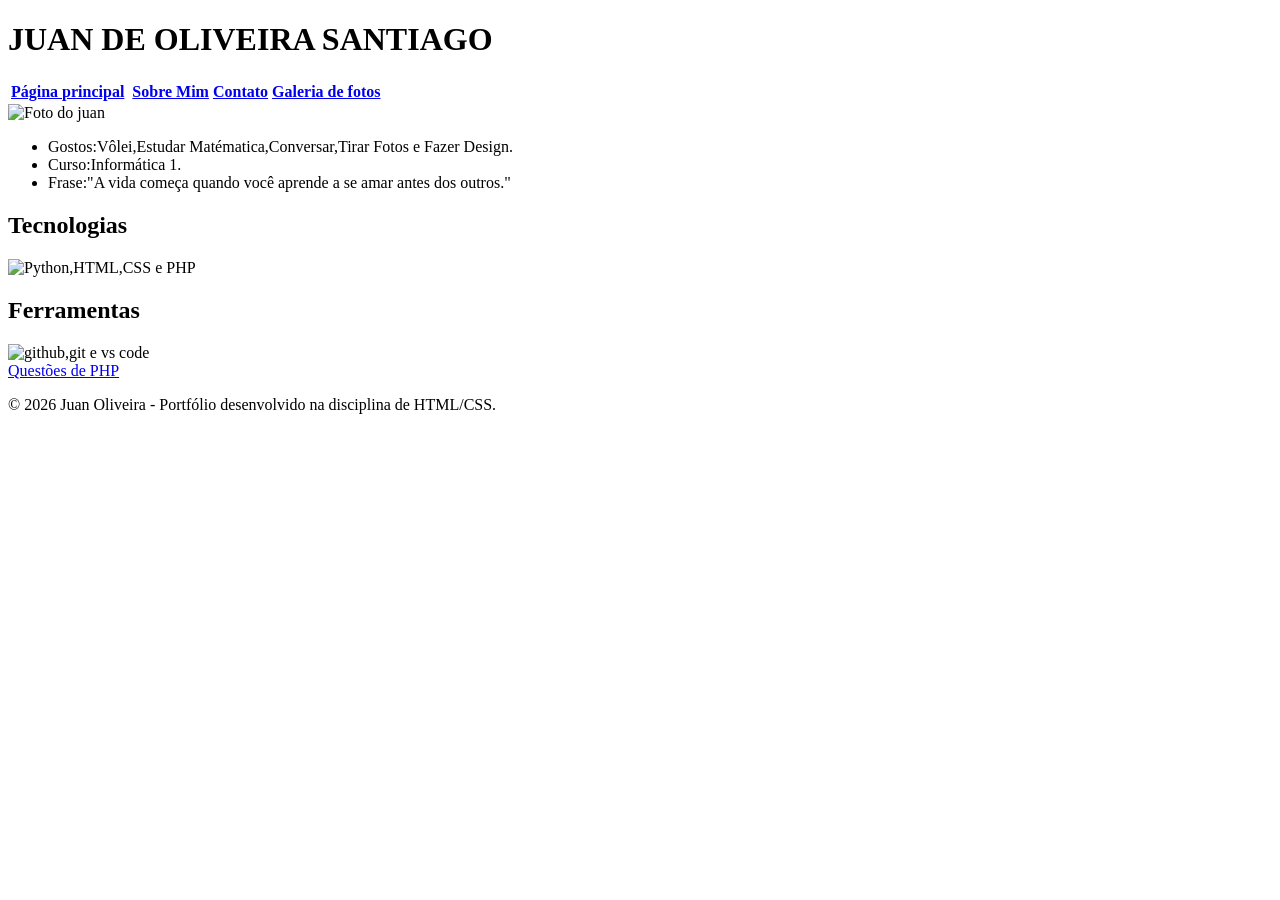
==== index.html @ c35e4040 "atualização" ====
<!DOCTYPE html>
<html lang="pt-BR">
<head>
    <meta charset="UTF-8">
    <meta name="viewport" content="width=device-width, initial-scale=1.0">
  <link rel="stylesheet" href="css/style.css">
  <title>Portfólio do Juan</title>
</head>
<body>
   <header> <h1>JUAN DE OLIVEIRA SANTIAGO</h1> </header>
    
    <div class="menu">
    <nav>
        <table>
        <th> <a href="index.html">Página principal  <a><th>
        <th> <a href="sobre.html">Sobre Mim  </a> </th>
        <th> <a href="contato.html">Contato  </a> </th>
        <th> <a href="Galeria.html">Galeria de fotos  </a> </th>

     </table>
    </nav>
      
  </div> 
   
  
<div class="apres">
    <img class="img_apres" src="imgs/ftjuan.png" alt="Foto do juan"  >
  <ul>
    <li>Gostos:Vôlei,Estudar Matématica,Conversar,Tirar Fotos e Fazer Design.</li>
     <li>Curso:Informática 1.</li>
    <li>Frase:"A vida começa quando você aprende a se amar antes dos outros."</li>
    </ul>
</div>
        
<div class="tec">
    <h2>Tecnologias</h2>
    <img  class="mapa" src="imgs/tec.png" alt="Python,HTML,CSS e PHP"  >
  
    
</div>
    <div class="fer">
    <h2>Ferramentas</h2>
    <img  class="mapa" src="imgs/ferra.png" alt="github,git e vs code"  >
  
    
</div>
<div class="qt">
<a href="https://github.com/JuanOliveira6/questphp.git">Questões de PHP</a>
</div>
    
    
    <footer><p>&copy; 2026 Juan Oliveira - Portfólio desenvolvido na disciplina de HTML/CSS.</p></footer>
</body>
</html>
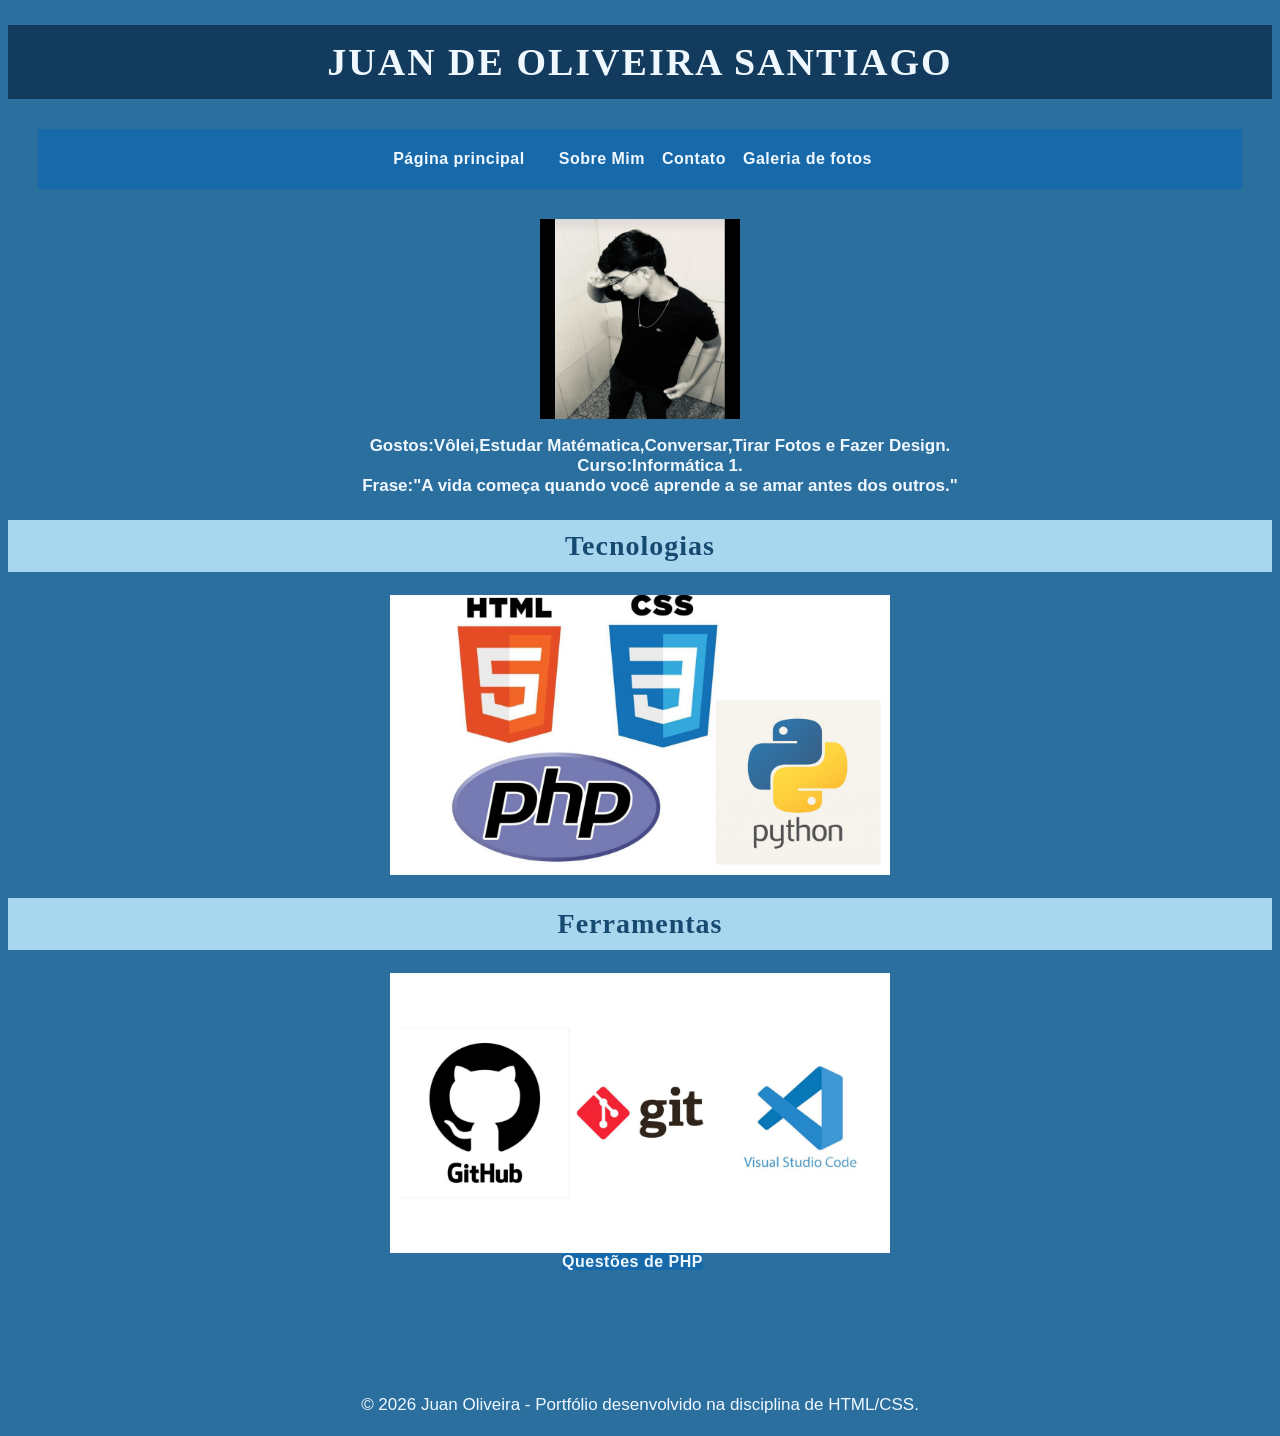
==== commit 29ab2d8a: "Fix image source paths to use 'Imgs' directory" ====
--- a/index.html
+++ b/index.html
@@ -24,7 +24,7 @@
    
   
 <div class="apres">
-    <img class="img_apres" src="imgs/ftjuan.png" alt="Foto do juan"  >
+    <img class="img_apres" src="Imgs/ftjuan.png" alt="Foto do juan"  >
   <ul>
     <li>Gostos:Vôlei,Estudar Matématica,Conversar,Tirar Fotos e Fazer Design.</li>
      <li>Curso:Informática 1.</li>
@@ -34,13 +34,13 @@
         
 <div class="tec">
     <h2>Tecnologias</h2>
-    <img  class="mapa" src="imgs/tec.png" alt="Python,HTML,CSS e PHP"  >
+    <img  class="mapa" src="Imgs/tec.png" alt="Python,HTML,CSS e PHP"  >
   
     
 </div>
     <div class="fer">
     <h2>Ferramentas</h2>
-    <img  class="mapa" src="imgs/ferra.png" alt="github,git e vs code"  >
+    <img  class="mapa" src="Imgs/ferra.png" alt="github,git e vs code"  >
   
     
 </div>
--- a/css/style.css
+++ b/css/style.css
@@ -0,0 +1,180 @@
+body{
+  background-color: #2B6F9F;
+  font-family: 'Segoe UI', Arial, sans-serif;
+}
+
+h1{
+  text-align: center;
+  background-color: #123B5D;
+  color: #F0F8FF;
+  font-family: Georgia, 'Times New Roman', serif;
+  font-size: 38px;
+  font-weight: bold;
+  letter-spacing: 2px;
+  padding: 15px;
+}
+
+h2{
+  text-align: center;
+  background-color: #A9D6EF;
+  color: #164A70;
+  font-family: Georgia, 'Times New Roman', serif;
+  font-size: 28px;
+  font-weight: bold;
+  letter-spacing: 1px;
+  padding: 10px;
+}
+
+.ph{
+  text-align: center;
+  color: #F0F8FF;
+  font-family: 'Segoe UI', Arial, sans-serif;
+  font-size: 18px;
+  line-height: 1.6;
+}
+
+th{
+  gap: 70%;
+}
+
+.img_apres{
+  display: flex;
+  justify-content: center;
+  align-items: center;     
+  
+  width: 200px;
+  height: 200px;
+  background-color: #0B263D;
+  margin: 0 auto;          
+}
+
+.img_apres img {
+  width: 100%;
+  height: 100%;
+  object-fit: cover;       
+  display: block;          
+}
+
+.menu{
+  background-color: #1769AA;
+  display: flex;
+  justify-content: center;
+  height:60px;
+  margin:30px;
+}
+
+ul{
+  color: #F0F8FF;
+  text-align: center;
+  list-style-type: none;
+  font-family: 'Segoe UI', Arial, sans-serif;
+  font-size: 17px;
+  font-weight: 600;
+}
+
+a{
+  color: #F0F8FF;
+  background-color: #1769AA;
+  text-decoration: none;
+  margin-right: 15px;
+  font-family: 'Segoe UI', Arial, sans-serif;
+  font-weight: 600;
+  letter-spacing: 0.5px;
+}
+
+a:hover{
+  background-color: #5BB5E5;
+  color: #082032;
+  text-decoration: none;
+  justify-content: center;
+  align-items: center;
+ 
+
+}
+
+table{
+  width: center;
+  border-collapse: collapse;
+  margin: 20px 0;
+  font-family: 'Segoe UI', Arial, sans-serif;
+}
+
+.mapa{
+  display: flex;
+  justify-content: center;
+  align-items: center;     
+  
+  width: 500px;
+  height: 280px;
+  background-color: #0B263D;
+  margin: 0 auto;         
+}
+
+footer{
+  color: #C7DCEB;
+  text-align: center;
+  font-family: 'Segoe UI', Arial, sans-serif;
+  font-size: 14px;
+}
+
+a{ 
+  color: #F0F8FF;
+}
+
+p{
+  text-align: center;
+  font-family: 'Segoe UI', Arial, sans-serif;
+  color: #F0F8FF;
+  font-size: 17px;
+  line-height: 1.6;
+}
+
+.insta{
+  background-color: #5BB5E5;
+  width: 120px; 
+  margin-top: 80px; 
+  margin-left: 680px;
+  border-radius: 10px;
+}
+
+img{
+  width: 40px; 
+  height: 40px;
+  margin-top: 20px;
+}
+
+.email{
+ background-color: #5BB5E5;
+  width: 120px;
+  margin-left: 680px; 
+  border-radius: 10px;
+}
+
+img{
+  width: 40px; 
+  height: 40px; 
+  margin-top: 20px; 
+  margin-left: 40px;
+}
+
+.Github{
+  background-color: #5BB5E5;
+  width: 120px;
+  margin-left: 680px;
+  border-radius: 10px;
+}
+
+img{
+  width: 40px;
+  height: 40px; 
+  margin-top: 20px; 
+  margin-left: 40px;
+}
+
+footer{
+  margin-top: 120PX;
+}
+.qt{
+  text-align: center;
+  
+}
